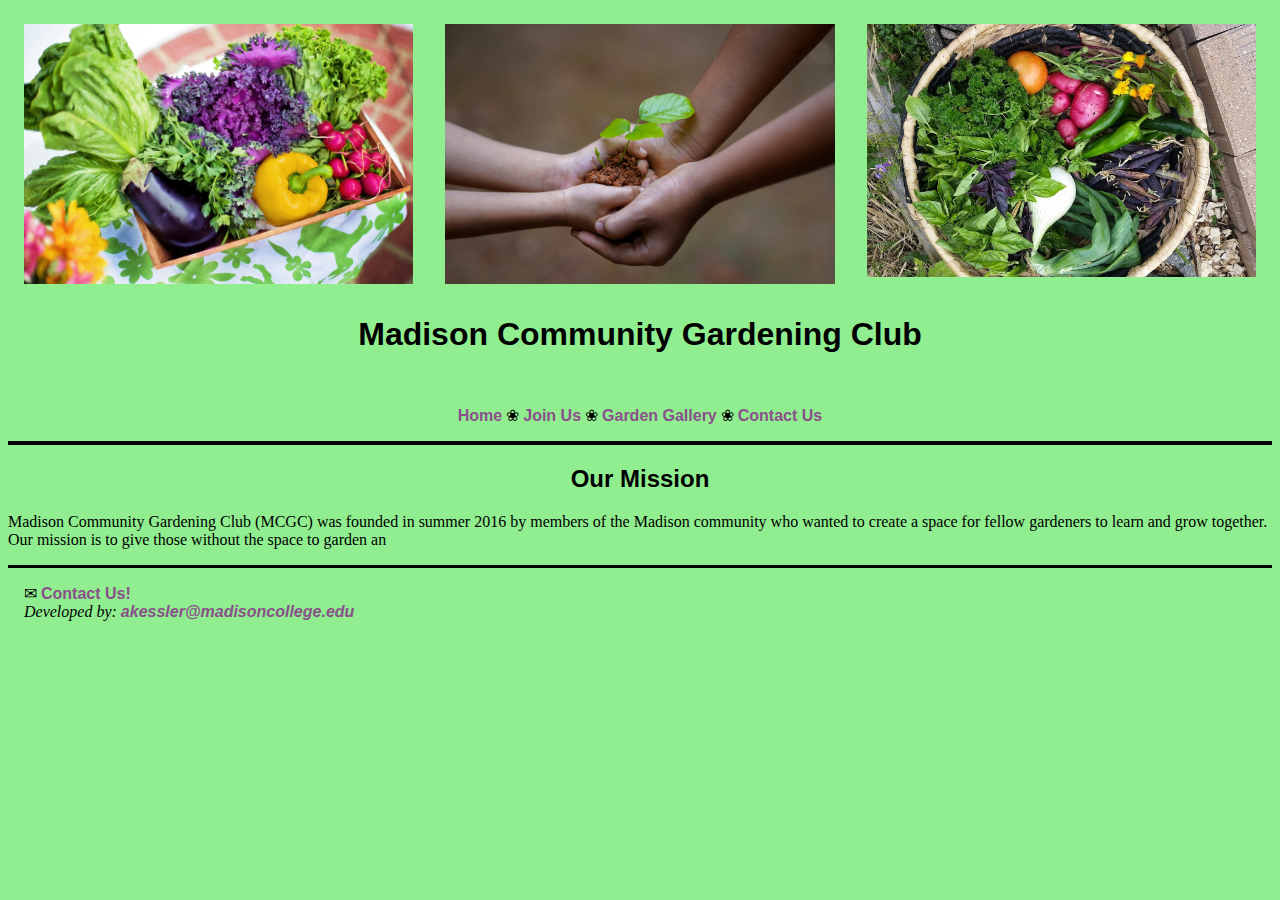
==== index.html @ 09211e8e "Initial commit." ====
<!DOCTYPE html>
<!--
    Author: Anna Kessler
    Date: 11/25/2022
-->
<html lang="en">

    <head>
        <title>Gardening Club</title>
        <meta charset="utf-8">
        <meta name="viewport" content="width=device-width, initial-scale=1.0">
        <link rel="stylesheet" href="styleSheets/main.css">
        <link rel="stylesheet" href="styleSheets/index.css">
        
    </head>

    <body>

        <header>
            <img src="images/produceBox.jpg" alt="Box full of garden harvest">
            <img src="images/dirtHands.jpg" alt="hands with dirt">
            <img src="images/gardenHarvest.jpeg" alt="Garden harvest">
            <h1>Madison Community Gardening Club</h1>
            <nav>
                <a href="index.html">Home</a><span> &#10048;</span>
                <a href="join.html">Join Us</a><span> &#10048;</span>
                <a href="gallery.html">Garden Gallery</a><span> &#10048;</span>
                <a href="contact.html">Contact Us</a>
            </nav>
        </header>

        <main>
            <h2>Our Mission</h2>
            <p>Madison Community Gardening Club (MCGC) was founded in summer 2016 by members of the Madison community who wanted
                to create a space for fellow gardeners to learn and grow together. Our mission is to give those without the space to garden an 
            </p>
        </main>



    </body>

    <footer>
        <span>&#9993; </span><a href="contact.html">Contact Us!</a>
        <address>
            <span>Developed by: </span><a href="mailto:akessler@madisoncollege.edu">
                akessler@madisoncollege.edu</a>
        </address>
    </footer>

</html>
---- styleSheets/main.css ----
/*
    Anna Kessler
    11-25-2022
*/
* {
    box-sizing: border-box;
   }
body {
    background-color: lightgreen;
}
img {
    max-width: 100%;
    margin: 0 auto;
}
header {
    border-bottom: 4px solid black;
    margin: auto;
}
header img {
    padding: 1em;
    max-width: 100%;
    width: 33.33%;
    float: left;
}
h1, h2 {
    clear: left;
    text-align: center;
    font-family: Arial, Helvetica, sans-serif;
}
header h1 {
    padding: .5em;
}
header nav {
    text-align: center;
    padding: 1em;
    margin: auto;

}
footer {
    border-top: 3px solid black;
    padding: 1em;
    margin: auto;
}

a:link {
    text-decoration: none;
    font-family:'Lucida Sans', 'Lucida Sans Regular', 'Lucida Grande', 'Lucida Sans Unicode', Geneva, Verdana, sans-serif;
    color: rgb(138, 80, 138);
    font-weight: bold;
}
a:hover {
    color:rgb(89, 11, 161);
}
a:visited {
    color:rgb(203, 123, 203)
}
footer a {
    font-weight: normal;
}





@media screen and (min-width: 40em) {
 }
---- styleSheets/index.css ----
/*
    Anna Kessler
    11-25-2022
*/
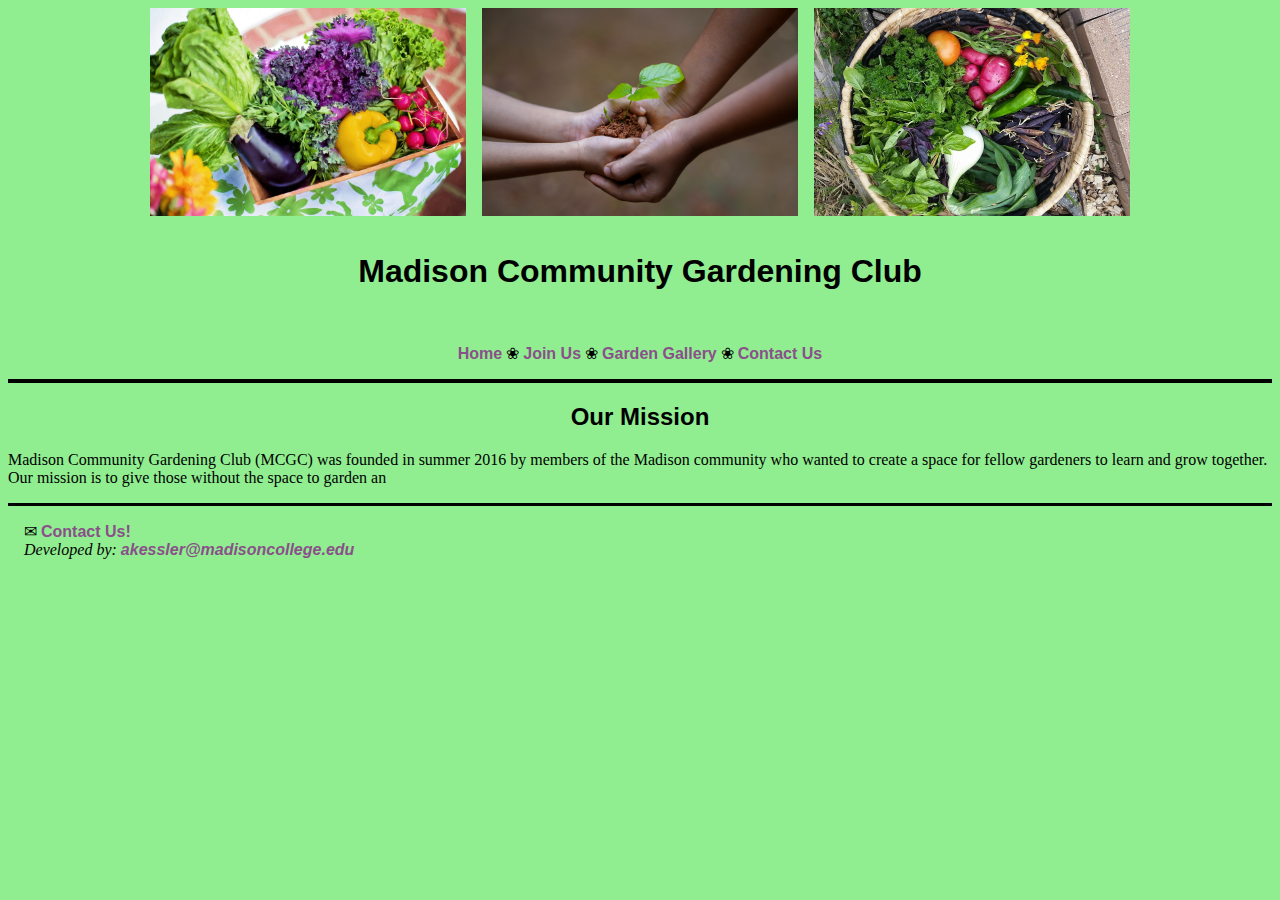
==== commit b04ac11e: "Merge pull request #1 from redfoxanna/fix-image-sizes" ====
--- a/index.html
+++ b/index.html
@@ -17,9 +17,17 @@
     <body>
 
         <header>
-            <img src="images/produceBox.jpg" alt="Box full of garden harvest">
-            <img src="images/dirtHands.jpg" alt="hands with dirt">
-            <img src="images/gardenHarvest.jpeg" alt="Garden harvest">
+            <div class="cover-images">
+                <div class="cover-image">
+                    <img src="images/produceBox.jpg" alt="Box full of garden harvest">
+                </div>
+                <div class="cover-image">
+                    <img src="images/dirtHands.jpg" alt="hands with dirt">
+                </div>
+                <div class="cover-image">
+                    <img src="images/gardenHarvest.jpeg" alt="Garden harvest">
+                </div>
+            </div>
             <h1>Madison Community Gardening Club</h1>
             <nav>
                 <a href="index.html">Home</a><span> &#10048;</span>
--- a/styleSheets/main.css
+++ b/styleSheets/main.css
@@ -16,12 +16,27 @@
     border-bottom: 4px solid black;
     margin: auto;
 }
+
+div.cover-images {
+    display: flex;
+    justify-content: center;
+    flex-flow: row wrap;
+    gap: 1em;
+    margin: auto;
+    width: 100%;
+}
+
+.cover-image {
+    width: 25%;
+    height: 13em;
+}
+
 header img {
-    padding: 1em;
-    max-width: 100%;
-    width: 33.33%;
-    float: left;
+    width: 100%;
+    height: 100%;
+    object-fit: cover;
 }
+
 h1, h2 {
     clear: left;
     text-align: center;
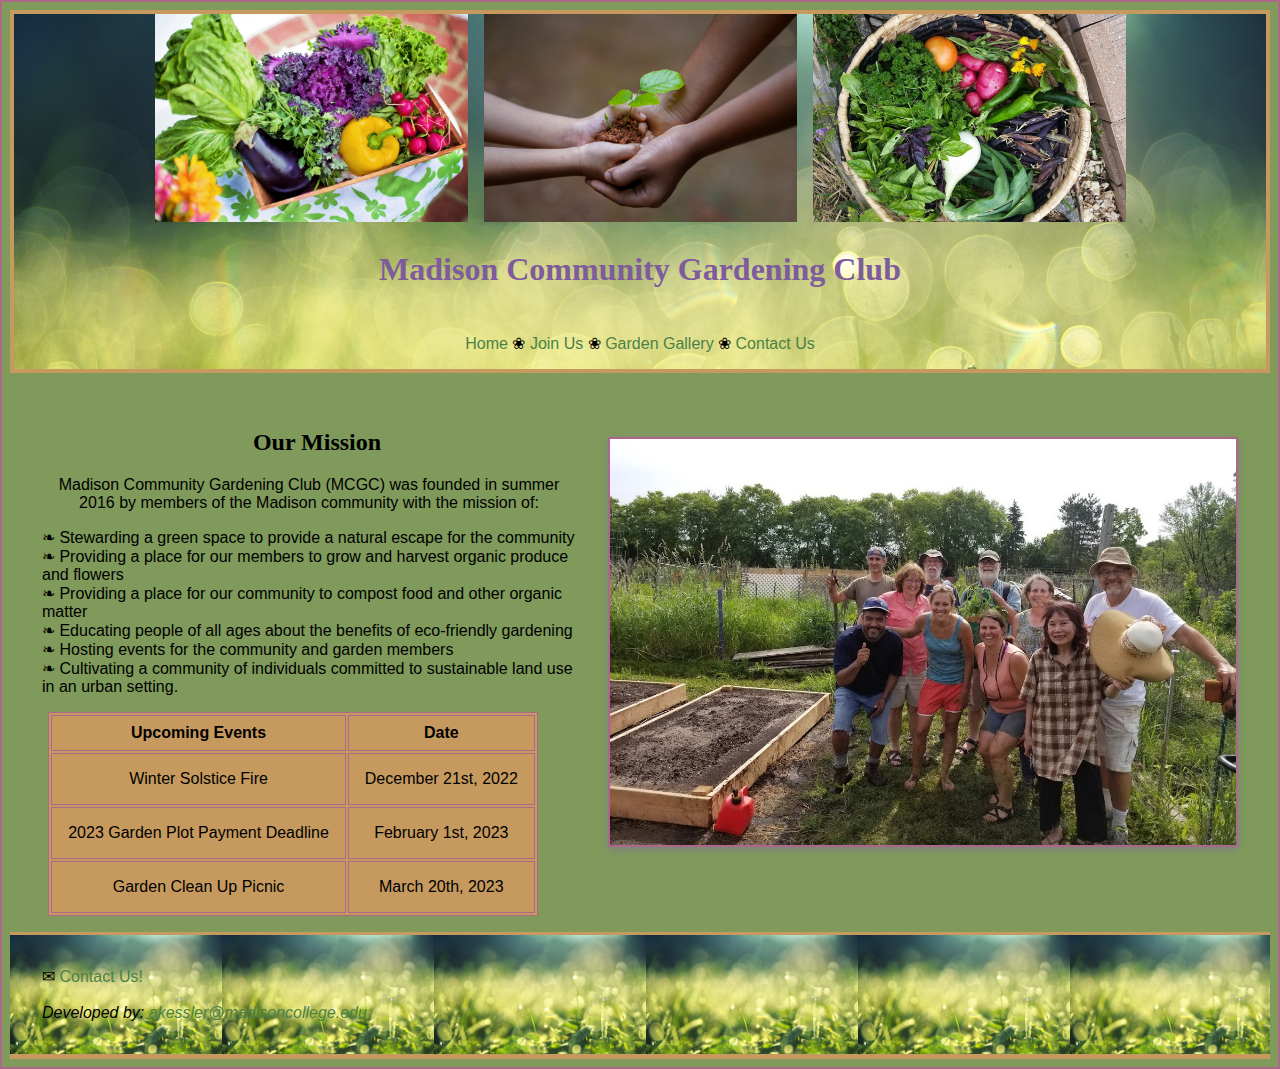
==== commit 1ba9bdc3: "Merge pull request #2 from redfoxanna/final-changes" ====
--- a/index.html
+++ b/index.html
@@ -5,55 +5,92 @@
 -->
 <html lang="en">
 
-    <head>
-        <title>Gardening Club</title>
-        <meta charset="utf-8">
-        <meta name="viewport" content="width=device-width, initial-scale=1.0">
-        <link rel="stylesheet" href="styleSheets/main.css">
-        <link rel="stylesheet" href="styleSheets/index.css">
-        
-    </head>
+<head>
+    <title>Gardening Club</title>
+    <meta charset="utf-8">
+    <meta name="viewport" content="width=device-width, initial-scale=1.0">
+    <link rel="stylesheet" href="styleSheets/main.css">
+    <link rel="stylesheet" href="styleSheets/index.css">
 
-    <body>
+</head>
 
-        <header>
-            <div class="cover-images">
-                <div class="cover-image">
-                    <img src="images/produceBox.jpg" alt="Box full of garden harvest">
-                </div>
-                <div class="cover-image">
-                    <img src="images/dirtHands.jpg" alt="hands with dirt">
-                </div>
-                <div class="cover-image">
-                    <img src="images/gardenHarvest.jpeg" alt="Garden harvest">
-                </div>
+<body>
+
+    <header>
+        <div class="cover-images">
+            <div class="cover-image">
+                <img src="images/produceBox.jpg" alt="Box full of garden harvest">
             </div>
-            <h1>Madison Community Gardening Club</h1>
-            <nav>
-                <a href="index.html">Home</a><span> &#10048;</span>
-                <a href="join.html">Join Us</a><span> &#10048;</span>
-                <a href="gallery.html">Garden Gallery</a><span> &#10048;</span>
-                <a href="contact.html">Contact Us</a>
-            </nav>
-        </header>
+            <div class="cover-image">
+                <img src="images/dirtHands.jpg" alt="hands with dirt">
+            </div>
+            <div class="cover-image">
+                <img src="images/gardenHarvest.jpeg" alt="Garden harvest">
+            </div>
+        </div>
+        <h1>Madison Community Gardening Club</h1>
+        <nav>
+            <a href="index.html">Home</a><span> &#10048;</span>
+            <a href="join.html">Join Us</a><span> &#10048;</span>
+            <a href="gallery.html">Garden Gallery</a><span> &#10048;</span>
+            <a href="contact.html">Contact Us</a>
+        </nav>
+    </header>
 
-        <main>
-            <h2>Our Mission</h2>
-            <p>Madison Community Gardening Club (MCGC) was founded in summer 2016 by members of the Madison community who wanted
-                to create a space for fellow gardeners to learn and grow together. Our mission is to give those without the space to garden an 
+    <main>
+        <article id="missionStatement">
+
+            <img id="gardeners" src="images/gardeners.jpg" alt="Garden club members 2022">
+            <br>
+            <br>
+            <h2 id="ourMission">Our Mission</h2>
+            <p id="intro">Madison Community Gardening Club (MCGC) was founded in summer 2016 by members of the Madison
+                community
+                with the mission of:<br></p>
+            <p>
+                <span>&#10087;</span> Stewarding a green space to provide a natural escape for the community<br>
+                <span>&#10087;</span> Providing a place for our members to grow and harvest organic produce and
+                flowers<br>
+                <span>&#10087;</span> Providing a place for our community to compost food and other organic matter<br>
+                <span>&#10087;</span> Educating people of all ages about the benefits of eco-friendly gardening<br>
+                <span>&#10087;</span> Hosting events for the community and garden members<br>
+                <span>&#10087;</span> Cultivating a community of individuals committed to sustainable land use in an
+                urban setting.
             </p>
-        </main>
+        </article>
+        <table>
+            <thead>
+                <tr>
+                    <th>Upcoming Events</th>
+                    <th>Date</th>
+                </tr>
+            </thead>
+            <tr>
+                <td>Winter Solstice Fire</td>
+                <td>December 21st, 2022</td>
+            </tr>
+            <tr>
+                <td>2023 Garden Plot Payment Deadline</td>
+                <td>February 1st, 2023</td>
+            </tr>
+            <tr>
+                <td>Garden Clean Up Picnic</td>
+                <td>March 20th, 2023</td>
+            </tr>
+        </table>
 
+    </main>
 
+</body>
 
-    </body>
-
-    <footer>
-        <span>&#9993; </span><a href="contact.html">Contact Us!</a>
-        <address>
-            <span>Developed by: </span><a href="mailto:akessler@madisoncollege.edu">
-                akessler@madisoncollege.edu</a>
-        </address>
-    </footer>
+<footer>
+    <span>&#9993; </span><a href="contact.html">Contact Us!</a>
+    <br>
+    <br>
+    <address>
+        <span id="developerEmail">Developed by: </span><a href="mailto:akessler@madisoncollege.edu">
+            akessler@madisoncollege.edu</a>
+    </address>
+</footer>
 
 </html>--- a/styleSheets/main.css
+++ b/styleSheets/main.css
@@ -4,16 +4,20 @@
 */
 * {
     box-sizing: border-box;
+    font-family: Arial, Helvetica, sans-serif
    }
+html {
+    border: 2px solid #AB6889;
+}
 body {
-    background-color: lightgreen;
+    background-color: rgb(127, 154, 91);
 }
 img {
     max-width: 100%;
     margin: 0 auto;
 }
 header {
-    border-bottom: 4px solid black;
+    border: 4px solid rgb(198, 154, 94);
     margin: auto;
 }
 
@@ -31,19 +35,28 @@
     height: 13em;
 }
 
+header {
+    background-image: url(../images/morningDew.jpg);
+    background-size: cover;
+    background-color: rgba(228, 226, 226, 0.3);
+}
+
 header img {
     width: 100%;
     height: 100%;
     object-fit: cover;
 }
 
+h1 {
+    color: #7D5B9D;
+}
+
 h1, h2 {
-    clear: left;
     text-align: center;
-    font-family: Arial, Helvetica, sans-serif;
+    font-family: Cambria, Cochin, Georgia, Times, 'Times New Roman', serif;
 }
 header h1 {
-    padding: .5em;
+    padding: .25em;
 }
 header nav {
     text-align: center;
@@ -52,23 +65,24 @@
 
 }
 footer {
-    border-top: 3px solid black;
-    padding: 1em;
+    border-top: 3px solid rgb(198, 154, 94);
+    border-bottom: 5px solid rgb(198, 154, 94);
+    padding: 2em;
     margin: auto;
+    background-image: url(../images/morningDew.jpg);
+    background-size: contain;
 }
 
 a:link {
     text-decoration: none;
-    font-family:'Lucida Sans', 'Lucida Sans Regular', 'Lucida Grande', 'Lucida Sans Unicode', Geneva, Verdana, sans-serif;
-    color: rgb(138, 80, 138);
+    font-family: Arial, Helvetica, sans-serif;
+    color: rgb(75, 129, 71);
+}
+a:hover {
+    color: rgb(125, 91, 157);
     font-weight: bold;
 }
-a:hover {
-    color:rgb(89, 11, 161);
-}
-a:visited {
-    color:rgb(203, 123, 203)
-}
+
 footer a {
     font-weight: normal;
 }
--- a/styleSheets/index.css
+++ b/styleSheets/index.css
@@ -3,3 +3,49 @@
     11-25-2022
 */
 
+p#intro {
+    text-align: center;
+    margin-left: 2em;
+}
+img#gardeners {
+    float: right;
+    border: solid 2px  #AB6889;
+    width: 50%;
+    margin: 4em 2em;
+    box-shadow: 0 .2em .5em gray;
+}
+h2 {
+    margin-left: 2em;
+}
+footer {
+    clear: right;
+}
+p {
+    font-family: Arial, Helvetica, sans-serif;
+    margin-left: 2em;
+}
+
+h2#ourMission {
+    margin-left: 2em;
+}
+
+table {
+    background-color: rgb(198, 154, 94);
+    border: 1em solid rgb(75, 129, 71);
+    margin: 1em auto;
+    text-align: center;
+}
+
+td {
+    padding: 1em;
+    text-align: center;
+}
+th {
+    border: rgb(198, 154, 94);
+    padding: .5em;
+}
+
+table, th, td {
+    border: 1px solid #AB6889;
+  }
+
